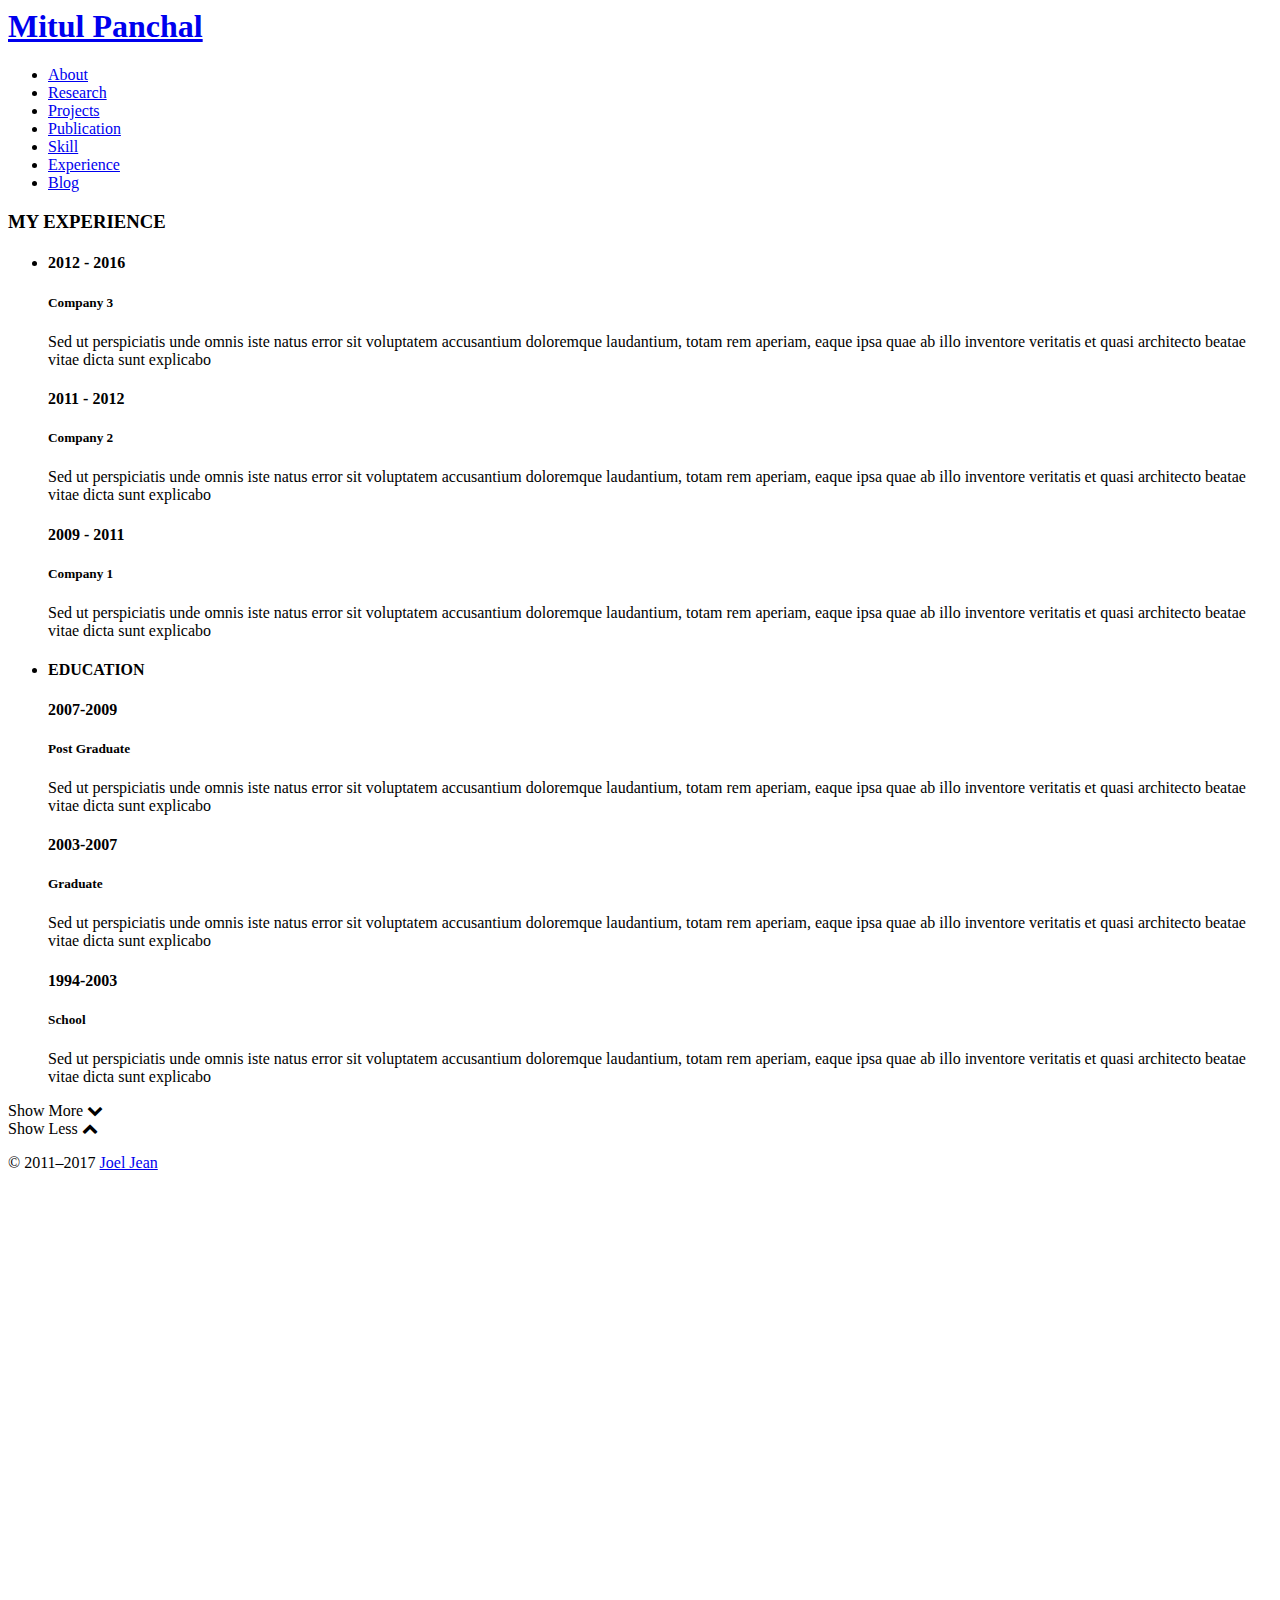
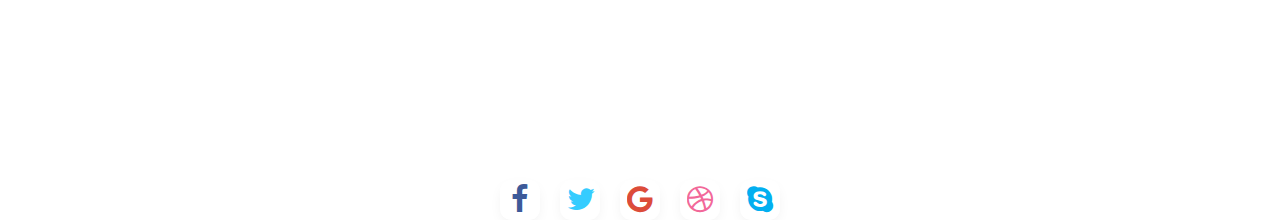
==== experience.html @ 2569d7f1 "Add files via upload" ====
<html class="gr__joeljean_com" lang="en"><head>
	<meta charset="utf-8">
	<title>Mitul Panchal-Data Scientist</title>
	<meta name="description" content="Personal website of Joel Jean, MIT PhD student in Electrical Engineering">
	<link rel="stylesheet" type="text/css" href="/home/mitul/Desktop/Personal_Website/main.css">
	<!-- <link href="/home/mitul/Desktop/Personal_Website/bootstrap.css" rel="stylesheet" type="text/css" media="all"> -->

<!-- //Custom-Files -->

<!-- Web-Fonts -->


	<link rel="stylesheet" href="https://cdnjs.cloudflare.com/ajax/libs/font-awesome/4.7.0/css/font-awesome.min.css">

<style type="text/css">
    @import '//codepen.io/chrisdothtml/pen/ojLzJK.css';
.social-btns .btn,
.social-btns .btn:before,
.social-btns .btn .fa {
  -webkit-transition: all 0.35s;
  transition: all 0.35s;
  -webkit-transition-timing-function: cubic-bezier(0.31, -0.105, 0.43, 1.59);
          transition-timing-function: cubic-bezier(0.31, -0.105, 0.43, 1.59);
}
.social-btns .btn:before {
  top: 0;
  left: -110%;
}
.social-btns .btn .fa {
  -webkit-transform: scale(0.8);
          transform: scale(0.8);
}
.social-btns .btn.facebook:before {
  background-color: #3b5998;
}
.social-btns .btn.facebook .fa {
  color: #3b5998;
}
.social-btns .btn.twitter:before {
  background-color: #3cf;
}
.social-btns .btn.twitter .fa {
  color: #3cf;
}
.social-btns .btn.google:before {
  background-color: #dc4a38;
}
.social-btns .btn.google .fa {
  color: #dc4a38;
}
.social-btns .btn.dribbble:before {
  background-color: #f26798;
}
.social-btns .btn.dribbble .fa {
  color: #f26798;
}
.social-btns .btn.skype:before {
  background-color: #00aff0;
}
.social-btns .btn.skype .fa {
  color: #00aff0;
}
.social-btns .btn:focus:before,
.social-btns .btn:hover:before {
  top: -10%;
  left: -10%;
}
.social-btns .btn:focus .fa,
.social-btns .btn:hover .fa {
  color: #fff;
  -webkit-transform: scale(1);
          transform: scale(1);
}
.social-btns {
  height: 40px;
  margin: auto;
  font-size: 0;
  text-align: center;
  position: absolute;
  top: 3400 ;
  bottom: 0;
  left: 0;
  right: 0;
}
.social-btns .btn {
  display: inline-block;
  background-color: #fff;
  width: 40px;
  height: 40px;
  line-height: 90px;
  margin: 0 10px;
  text-align: center;
  position: relative;
  overflow: hidden;
  border-radius: 28%;
  box-shadow: 0 5px 15px -5px rgba(0,0,0,0.1);
  opacity: 0.99;
}
.social-btns .btn:before {
  content: '';
  width: 12%;
  height: 12%;
  position: absolute;
  -webkit-transform: rotate(45deg);
          transform: rotate(45deg);
}
.social-btns .btn .fa {
  font-size: 38px;
  vertical-align: middle;
}

</style>
	<!--[if IE]>
		<script src="http://html5shiv.googlecode.com/svn/trunk/html5.js"></script>
	<![endif]-->
	<!--[if lte IE 7]>
		<script src="js/IE8.js" type="text/javascript"></script>
	<![endif]-->
	<!--[if lt IE 7]>
		<link rel="stylesheet" type="text/css" media="all" href="css/ie6.css"/>
	<![endif]-->
</head>

<body id="index" class="home" data-gr-c-s-loaded="true">
<header id="banner" class="body">
	<h1><a href="index.html">Mitul Panchal<!-- <br /><strong>Student for life.</strong> --></a></h1>
	<nav><ul>
		<!--<li><a href="index.html">Home</a></li> -->
		<li class="active"><a href="index.html">About</a></li>
		<li><a href="research.html">Research</a></li>
        <li><a href="project.html">Projects</a></li>
		<li><a href="publication.html">Publication</a></li>
		<li><a href="skill.html">Skill</a></li>
		<li><a href="#">Experience</a></li>
		<li><a href="https://ahduni.wordpress.com">Blog</a></li>
	</ul></nav>
</header><!-- /#banner -->	

<aside id="featured" class="body">
	
<!-- Experience-starts-here -->
	<div class="aitsresumewthree" id="experience">
		<div class="container">
			<div class="aitsresumewthree-tag">
				<h3 class="title">MY EXPERIENCE</h3>
			</div>
			<div class="load_more">
				<ul id="myList">
					<li class="aitsaitsresumewthreeli-1">
						<div class="l_g">
							<div class="l_g_r g_r">
								<div class="work">
									<div class="work-info"> 
										<div class="col-md-6 work-grid work-left"> 
											<h4>2012 - 2016</h4>
										</div>
										<div class="col-md-6 work-grid work-right"> 
											<h5>Company 3</h5>
											<p>Sed ut perspiciatis unde omnis iste natus error sit voluptatem accusantium doloremque laudantium, totam rem aperiam, eaque ipsa quae ab illo inventore veritatis et quasi architecto beatae vitae dicta sunt explicabo </p>
										</div>
										<div class="clearfix"> </div>
									</div>
									<div class="work-info"> 
										<div class="col-md-6 work-grid work-right work-right2"> 
											<h4>2011 - 2012</h4>
										</div>
										<div class="col-md-6 work-grid work-left work-left2"> 
											<h5>Company 2</h5>
											<p>Sed ut perspiciatis unde omnis iste natus error sit voluptatem accusantium doloremque laudantium, totam rem aperiam, eaque ipsa quae ab illo inventore veritatis et quasi architecto beatae vitae dicta sunt explicabo </p>
										</div>
										<div class="clearfix"> </div>
									</div>
									<div class="work-info"> 
										<div class="col-md-6 work-grid work-left"> 
											<h4>2009 - 2011</h4>
										</div>
										<div class="col-md-6 work-grid work-right"> 
											<h5 class="comp">Company 1</h5>
											<p>Sed ut perspiciatis unde omnis iste natus error sit voluptatem accusantium doloremque laudantium, totam rem aperiam, eaque ipsa quae ab illo inventore veritatis et quasi architecto beatae vitae dicta sunt explicabo </p>
										</div>
										<div class="clearfix"> </div>
									</div>
								</div>
							</div>
						</div>
					</li>
					<li>
						<div class="l_g">
							<div class="l_g_r g_r">
								<div class="work">
									<h4 class="title title2">EDUCATION</h4>
									<div class="work-info"> 
										<div class="col-md-6 work-grid work-left"> 
											<h4>2007-2009</h4>
										</div>
										<div class="col-md-6 work-grid work-right"> 
											<h5 class="univ">Post Graduate</h5>
											<p>Sed ut perspiciatis unde omnis iste natus error sit voluptatem accusantium doloremque laudantium, totam rem aperiam, eaque ipsa quae ab illo inventore veritatis et quasi architecto beatae vitae dicta sunt explicabo </p>
										</div>
										<div class="clearfix"> </div>
									</div>
									<div class="work-info"> 
										<div class="col-md-6 work-grid work-right work-right2"> 
											<h4>2003-2007</h4>
										</div>
										<div class="col-md-6 work-grid work-left work-left2"> 
											<h5>Graduate</h5>
											<p>Sed ut perspiciatis unde omnis iste natus error sit voluptatem accusantium doloremque laudantium, totam rem aperiam, eaque ipsa quae ab illo inventore veritatis et quasi architecto beatae vitae dicta sunt explicabo </p>
										</div>
										<div class="clearfix"> </div>
									</div>
									<div class="work-info"> 
										<div class="col-md-6 work-grid work-left"> 
											<h4>1994-2003</h4>
										</div>
										<div class="col-md-6 work-grid work-right"> 
											<h5 class="sch">School</h5>
											<p>Sed ut perspiciatis unde omnis iste natus error sit voluptatem accusantium doloremque laudantium, totam rem aperiam, eaque ipsa quae ab illo inventore veritatis et quasi architecto beatae vitae dicta sunt explicabo </p>
										</div>
										<div class="clearfix"> </div>
									</div>
								</div>
							</div>
						</div>
					</li>
				</ul>
				<div class="wow fadeInUp" id="loadMore">Show More <i class="fa fa-chevron-down" aria-hidden="true"></i></div>
				<div class="wow fadeInDown" id="showLess">Show Less <i class="fa fa-chevron-up" aria-hidden="true"></i></div>
			</div>
		</div>
	</div>


<!--		<figure>
			<img src="images/joel-mom-usaf-marathon.jpg" alt="Joel and Mom after USAF Marathon 2012" width="350px" height="511px"/>
           <figcaption>With Mom at the 2012 US Air Force Marathon.</figcaption>
		</figure>-->
        
	<!-- <p>20161203: <a href="	https://medium.com/@joeljean/im-living-in-a-carbon-bubble-literally-b7c391e8ab6">I'm living in a carbon bubble. Literally.</a> - I monitored CO2 levels in my bedroom for 2 years. Here are the results.</p>
		<p>20150103: <a href="https://www.quora.com/What-is-the-future-of-solar-energy">What is the Future of Solar Energy?</a> - An answer on Quora</p>
		<p>20130830: <a href="http://joeljean.wordpress.com/2013/08/30/googling-grad-students/">Googling Grad Students</a> - A fun sad-grad plot that ended up on <a href="http://www.phdcomics.com/comics/archive.php?comicid=1626">PhD Comics</a>.</p>
        <p>20130730: <a href="http://joeljean.wordpress.com/2013/07/30/just-the-future/">It's Just the Future of the World. No Big Deal.</a> - Climate change, air pollution, and  future energy technologies</p>
        <p>20130120: <a href="http://joeljean.wordpress.com/2013/01/20/elements/">Energy-Critical Elements: Why You Should Care About Chemistry</a> - An overview of materials availability issues for renewable energy</p>
        <p>20120219: <a href="http://joeljean.wordpress.com/2012/02/19/who-cares-about-science/">Who Cares About Science?</a> - Some thoughts on science and engineering research</p>
        <p>20111016: <a href="http://joeljean.wordpress.com/2011/10/16/grad-school-engineering/">Going to Grad School in Engineering</a> - Thoughts on choosing a graduate program in science and engineering</p>
 	    <p>20110710: <a href="http://joeljean.wordpress.com/2011/07/10/cardinal-numbers/">Cardinal Numbers</a> - Some Stanford statistics</p>
		<p>20110616: <a href="http://joeljean.wordpress.com/2011/06/16/a-stanford-farewell/">A Stanford Farewell</a> - A heartfelt farewell to the Farm</p>
        <p>20100802: <a href="http://joeljean.wordpress.com/2010/08/02/10-reasons-to-visit-china/">10 Reasons to Visit China</a> - A taste of my term abroad in Beijing (at Peking University) in 2010</p>
        <p>20100627: <a href="http://joeljean.wordpress.com/2010/06/27/10-things-you-wont-miss/">10 Things You Won't Miss Until They're Gone</a> - Observations about life in China</p>
 -->
</aside><!-- /#featured -->

<div class="social-btns"><a class="btn facebook" href="#"><i class="fa fa-facebook"></i></a><a class="btn twitter" href="#"><i class="fa fa-twitter"></i></a><a class="btn google" href="#"><i class="fa fa-google"></i></a><a class="btn dribbble" href="#"><i class="fa fa-dribbble"></i></a><a class="btn skype" href="#"><i class="fa fa-skype"></i></a>
</div>
<footer id="contentinfo" class="body">
	<p>© 2011–2017 <a href="index.html" rel="me">Joel Jean</a></p>
</footer><!-- /#contentinfo -->


</body><span class="gr__tooltip"><span class="gr__tooltip-content"></span><i class="gr__tooltip-logo"></i><span class="gr__triangle"></span></span></html>
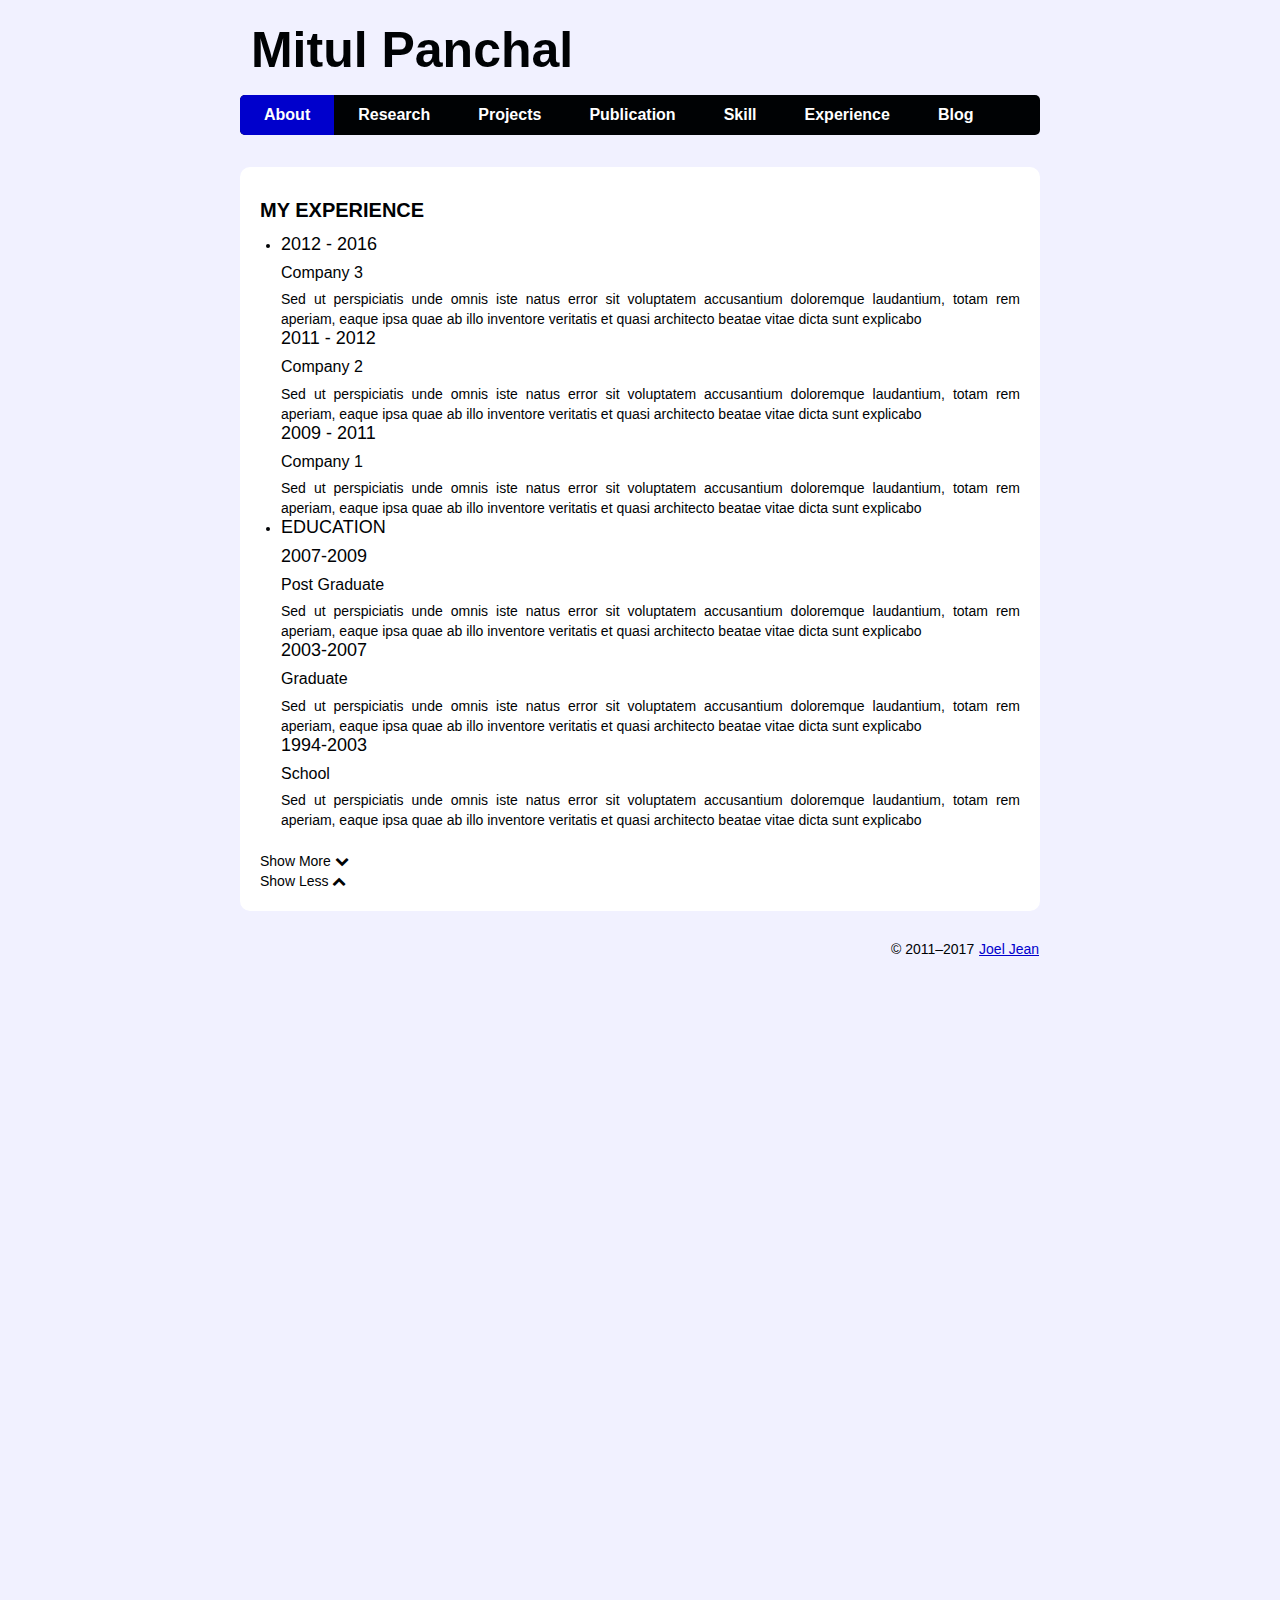
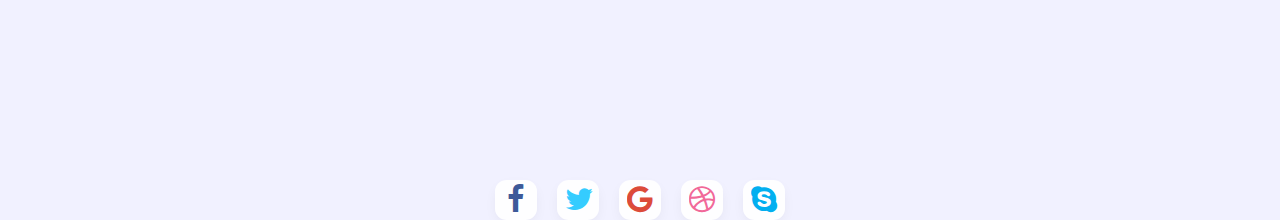
==== commit ad4c295f: "Add files via upload" ====
--- a/experience.html
+++ b/experience.html
@@ -2,7 +2,7 @@
 	<meta charset="utf-8">
 	<title>Mitul Panchal-Data Scientist</title>
 	<meta name="description" content="Personal website of Joel Jean, MIT PhD student in Electrical Engineering">
-	<link rel="stylesheet" type="text/css" href="/home/mitul/Desktop/Personal_Website/main.css">
+	<link rel="stylesheet" type="text/css" href="main.css">
 	<!-- <link href="/home/mitul/Desktop/Personal_Website/bootstrap.css" rel="stylesheet" type="text/css" media="all"> -->
 
 <!-- //Custom-Files -->
--- a/main.css
+++ b/main.css
@@ -0,0 +1,382 @@
+/*
+	Main stylesheet for joeljean.com
+	Last Modified: 08/21/11
+*/
+
+/* Imports */
+@import url("reset.css");
+@import url("global-forms.css");
+
+/* Defaults */
+sup {font-size:xx-small; vertical-align:super;}
+sub {font-size:xx-small; vertical-align:sub;}
+
+
+/*** Global ***/
+/* Body */
+body {
+	background: #F1F1FF url("../images/bg.png") no-repeat;
+	color: #000204;
+	font-family: "HelveticaNeue-Light", "Helvetica Neue Light", "Helvetica Neue", Helvetica, Arial, "Lucida Grande", sans-serif;/*Helvetica, Arial, Verdana, sans-serif;*/
+	font-size: 87.5%; /* base font = 14px*/
+	font-weight: 300;
+	line-height: 1.429; /* 1.429*current font size = 20px */
+	margin: 0;
+	padding: 0;
+	text-align: left;
+}
+
+/* Headings */
+h2 {font-size: 1.571em;} /* 22px */
+h3 {font-size: 1.429em;} /* 20px */
+h4 {font-size: 1.286em;} /* 18px */
+h5 {font-size: 1.143em;} /* 16px */
+h6 {font-size: 1em;} /* 14px */
+
+h2, h3, h4, h5, h6 {
+	font-weight: 400; /* 100-900, 400=normal, 700=bold */
+	line-height: 1.1;
+	margin-bottom: .5em;
+}
+
+/* Anchors */
+a {outline: 0;}
+a img {border: 0px; text-decoration: none;}
+a:link, a:visited {
+	color: #0000CC;
+	padding: 0 1px; /* top/bottom padding = 0, left/right padding = 1 */
+	text-decoration: underline;
+}
+a:hover, a:active {
+	background-color: #4444FF;
+	color: #FFF;
+	text-decoration: none;
+	text-shadow: 1px 1px 1px #333; /* x, y, blur, color */
+}
+
+/* Paragraphs */
+p {margin-bottom: 1.143em;} /* 16px */
+* p:last-child {margin-bottom: 0;} 
+
+strong, b {font-weight: bold;}
+em, i {font-style: italic;}
+
+::-moz-selection {background: #7777FF; color: #EEE;}
+::selection {background: #7777FF; color: #EEE;}
+
+/* Lists */
+ul {
+	list-style: disc outside none;
+	margin: 1em 0 1.5em 1.5em; /* top/right/bottom/left */	
+}
+
+ul ul {
+	list-style: circle outside none;
+	margin: 0 0 0 1.5em; /* top/right/bottom/left */	
+}
+
+ol {
+	list-style: decimal outside;
+	margin: 1em 0 1.5em 1.5em;
+}
+
+dl {margin: 0 0 1.5em 0;} /* Definition Lists */
+dt {font-weight: bold;}
+dd {margin-left: 1.5em;}
+
+/* Quotes */
+blockquote {font-style: italic;}
+cite {}
+
+q {} /* In-line quotes */
+
+/* Tables */
+table {margin: .5em auto 1.5em auto; width: 98%;}
+thead th {padding: .5em .4em; text-align: left;}
+thead td {}
+tbody td {padding: .5em .4em;}
+tbody th {}
+tbody .alt td {}
+tbody .alt th {}
+tfoot th {}
+tfoot td {}
+
+/* HTML5 Tags */
+header, section, footer, aside, nav, article, figure {
+	display: block;
+}
+
+
+/*** Layout ***/
+.body {clear: both; margin: 0 auto; width: 800px;} /* clear: no floating elements allowed on left or right */
+img.right, figure.right {float: right; margin: 0 0 2em 2em;} /* for post side content */
+img.left, figure.left {float: left; margin: 0 0 2em 2em;}
+
+
+/*** Header ***/
+#banner {
+	margin: 0 auto;
+	padding: 2.5em 0 0 0;
+}
+#banner h1 {font-size: 3.571em; line-height: .6;}
+#banner h1 a:link, #banner h1 a:visited {
+	color: #000204;
+	display: block;
+	font-weight: bold;
+	margin: 0 0 .6em .2em;
+	text-decoration: none;
+	width: 427px;
+}
+#banner h1 a:hover, #banner h1 a:active {
+	background: none;
+	color: #0000CC;
+	text-shadow: none;
+}
+#banner h1 strong {font-size: 0.3em; font-weight: normal;}
+#banner nav {
+	background: #000204;
+	font-size: 1.143em;
+	font-weight: bold;
+	height: 40px;
+	line-height: 30px;
+	margin: 0 auto 2em auto;
+	padding: 0;
+	text-align: center;
+	width: 800px;
+	
+	border-radius: 5px; /* rounded corners */
+	-moz-border-radius: 5px;
+	-webkit-border-radius: 5px;
+}
+
+#banner nav ul {list-style: none; margin: 0 auto; width: 800px;}
+#banner nav li {float: left; display: inline; margin: 0;}
+
+#banner nav a:link, #banner nav a:visited {
+	color: #FFF;
+	display: inline-block;
+	height: 30px;
+	padding: 5px 1.5em;
+	text-decoration: none;
+}
+#banner nav a:hover, #banner nav a:active,
+#banner nav .active a:link, #banner nav .active a:visited {
+	background: #0000CC;
+	color: #FFF;
+	text-shadow: none !important; /* !important really not necessary here... */
+}
+
+#banner nav li:first-child a { /* rounds off left corners of first nav link (on hover, to match navbar) */
+	border-top-left-radius: 5px;
+	-moz-border-radius-topleft: 5px;
+	-webkit-border-top-left-radius: 5px;
+	
+	border-bottom-left-radius: 5px;
+	-moz-border-radius-bottomleft: 5px;
+	-webkit-border-bottom-left-radius: 5px;
+}
+
+
+/*** Featured ***/
+#featured {
+	background: #FFF;
+	margin-bottom: 2em;
+	overflow: hidden;
+	padding: 20px;
+	width: 760px;
+	text-align: justify;
+
+	border-radius: 10px;
+	-moz-border-radius: 10px;
+	-webkit-border-radius: 10px;
+}
+
+#featured iframe {
+	display: block;
+	margin-left: auto;
+    margin-right: auto;
+}
+
+#featured figure {
+	border: 0px solid #EEE;
+	float: right;
+	margin: .786em 1em .5em 2.5em;
+	font-size: 0.8em;
+	font-style: italic;
+	font-weight: 500;
+	text-align: center;
+}
+
+#featured figure img {display: block; float: right;}
+
+/* Positioning images on Research/Projects pages */
+/*#featured #onelab {width: 240px;}
+#featured #pete {width: 240px;}
+#featured #nem-relay {width: 240px; margin-top: .5em;}
+#featured #mindset {width: 140px; margin-top: .3em;}*/
+
+#featured #project {display: block; float: right;}
+
+#featured h2 {
+	color: #0000CC;
+	font-size: 1.714em;
+	margin-bottom: 0.5em;
+	font-weight: bold;
+}
+#featured h2 a:link, #featured h2 a:visited {
+	text-decoration: none;
+}
+#featured h3 {
+	margin-top: 0.6em;
+	font-weight: bold;
+}
+
+#featured h3 a:link, #featured h3 a:visited,
+#featured h4 a:link, #featured h4 a:visited {
+	color: #000204;
+	text-decoration: none;
+}
+#featured h3 a:hover, #featured h3 a:active,
+#featured h4 a:hover, #featured h4 a:active {
+	color: #FFF;
+}
+
+/* Formats class titles on Classes page */
+#featured #classes h4 {
+	text-indent: 2em;
+	font-size: 1.143em;
+}
+
+
+/* Indents status updates on Home page */
+#featured #status h3 {
+	text-indent: 2em;
+}
+#featured #status h4 {
+	font-size: 1em; /* 14px */ 
+	text-indent: 5em;
+}
+#featured #status h5 {
+	font-size: .8em; 
+	text-indent: 10em;
+}
+/*#featured #status h4:nth-child(7),
+#featured #status h4:nth-child(11) {
+	margin-bottom: 1.5em;
+}
+*/
+#featured #research-projects h4,
+#featured #projects h4 {
+	font-size: 1.143em; /* 16px */
+	font-style: italic;
+}
+
+
+/*** Body ***/
+#content {
+	background: #FFF;
+	margin-bottom: 2em;
+	overflow: hidden;
+	padding: 20px 20px;
+	width: 760px;
+	
+	border-radius: 10px;
+	-moz-border-radius: 10px;
+	-webkit-border-radius: 10px;
+}
+
+
+/*** Extras ***/
+#extras {margin: 0 auto 3em auto; overflow: hidden;}
+
+#extras ul {list-style: none; margin: 0;}
+#extras li {border-bottom: 1px solid #FFF;} /* white line under each item */
+#extras h2 {
+	color: #0000CC;
+	font-size: 1.429em; /* 20px */
+	margin-bottom: .25em;
+	padding: 0 3px;
+}
+
+#extras a:link, #extras a:visited {
+	color: #333;
+	display: block;
+	border-bottom: 1px solid #F4E3E3;
+	text-decoration: none;
+	padding: .3em .25em;
+}
+#extras a:hover, #extras a:active {
+	color: #FFF;
+}
+
+
+/* Blogroll */
+#extras .blogroll {
+	float: left;
+	width: 615px;
+}
+
+#extras .blogroll li { /* 3 columns of links */
+	float: left;
+	margin: 0 20px 0 0;
+	width: 185px;
+}
+
+/* Social */
+#extras .social {
+	float: right;
+	width: 175px;
+}
+
+/* Removes bottom border from nth elements from bottom... */
+#extras li:last-child, #extras li:last-child a {border: 0;}
+#extras .blogroll li:nth-last-child(2), #extras .blogroll li:nth-last-child(3), #extras .blogroll li:nth-last-child(2) a, #extras .blogroll li:nth-last-child(3) a {border: 0;}
+
+/* Add social icons using CSS3 selectors */
+#extras div[class='social'] a {
+	background-repeat: no-repeat;
+	background-position: 3px 6px;
+	padding-left: 25px;
+}
+/* Icons */
+.social a[href*="gmail.com"] {background-image: url("../images/icons/email_16.png");}
+.social a[href*="mit.edu"] {background-image: url("../images/icons/email_16.png");}
+.social a[href*="facebook.com"] {background-image: url("../images/icons/facebook_16.png");}
+.social a[href*="flavors.me"] {background-image: url("../images/icons/flavors_16.png");}
+.social a[href*="google.com"] {background-image: url("../images/icons/google_16.png");}
+.social a[href*="plus.google.com"] {background-image: url("../images/icons/google_plus_16.png");}
+.social a[href*="linkedin.com"] {background-image: url("../images/icons/linkedin_16.png");}
+.social a[href*="quora.com"] {background-image: url("../images/icons/quora_16.png");}
+.social a[href*="wordpress.com"] {background-image: url("../images/icons/wordpress_16.png");}
+
+/*** About ***/
+#about {
+	background: #FFF;
+	font-style: normal;
+	margin-bottom: 2em;
+	overflow: hidden;
+	padding: 20px;
+	text-align: left;
+	width: 760px;
+	
+	border-radius: 10px;
+	-moz-border-radius: 10px;
+	-webkit-border-radius: 10px;
+}
+#about .primary {float: left; width: 160px; margin-top: 10px}
+#about .primary strong {
+	color: #C64350;
+	display: block;
+	font-size: 1.6em;
+}
+#about .photo {float: left; margin: 10px 20px 10px 50px;}
+#about .url:link, #about .url:visited {font-size: 1.4em; text-decoration: none;}
+#about .role {font-size: 1.2em;}
+#about .bio1 {float: left; width: 180px; margin-top: 17px; font-size: 1.2em}
+#about .bio2 {float: left; width: 180px; margin-top: 17px; font-size: 1.2em}
+
+/*** Footer ***/
+#contentinfo {
+	padding-bottom: 2em;
+	text-align: right;
+}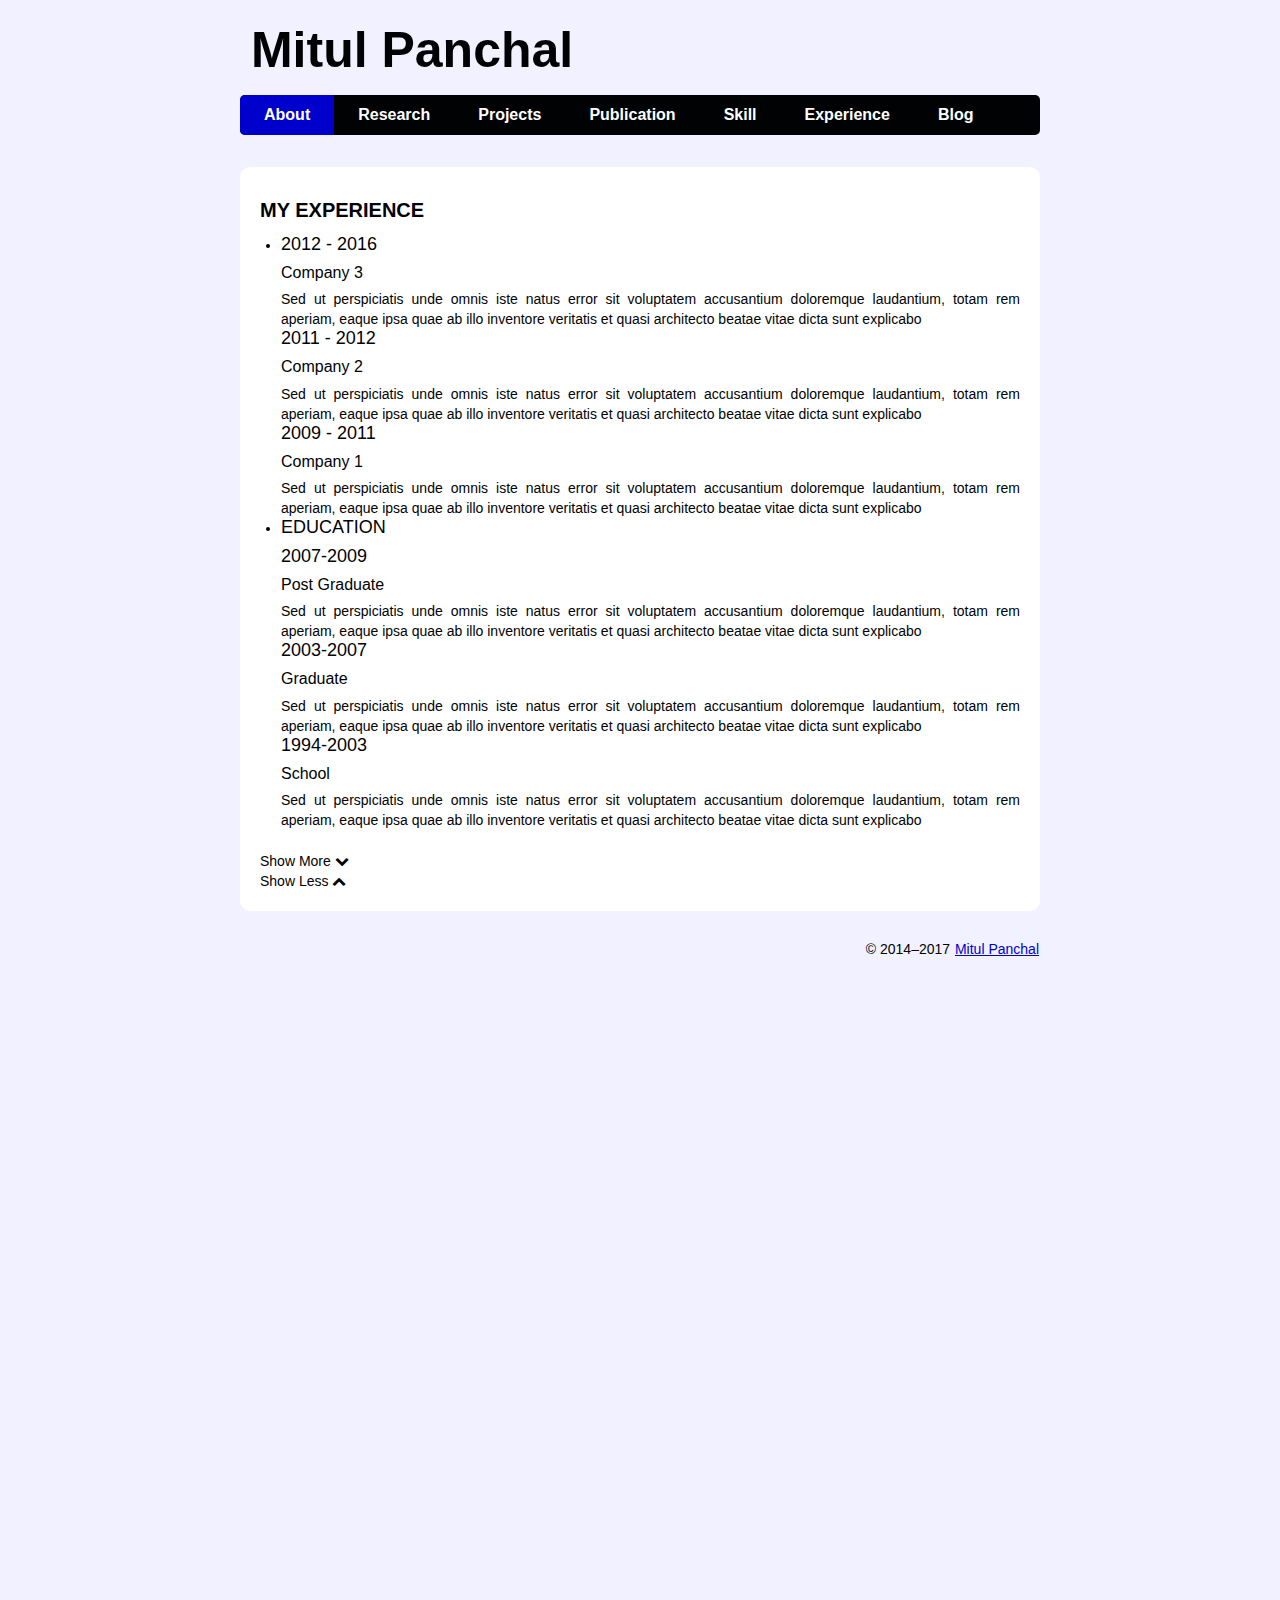
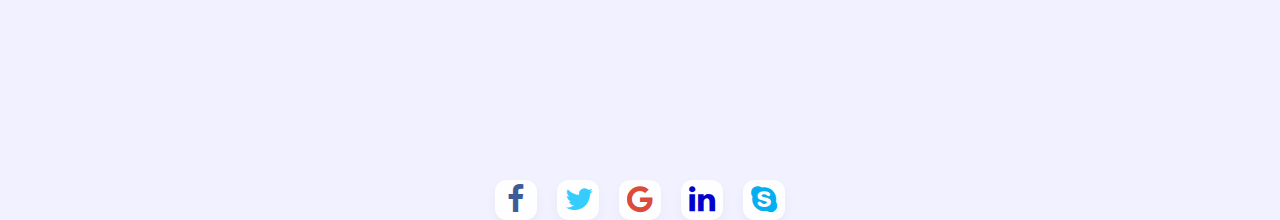
==== commit 7d03347e: "Add files via upload" ====
--- a/experience.html
+++ b/experience.html
@@ -13,7 +13,7 @@
 	<link rel="stylesheet" href="https://cdnjs.cloudflare.com/ajax/libs/font-awesome/4.7.0/css/font-awesome.min.css">
 
 <style type="text/css">
-    @import '//codepen.io/chrisdothtml/pen/ojLzJK.css';
+    /*@import '//codepen.io/chrisdothtml/pen/ojLzJK.css';*/
 .social-btns .btn,
 .social-btns .btn:before,
 .social-btns .btn .fa {
@@ -250,10 +250,15 @@
  -->
 </aside><!-- /#featured -->
 
-<div class="social-btns"><a class="btn facebook" href="#"><i class="fa fa-facebook"></i></a><a class="btn twitter" href="#"><i class="fa fa-twitter"></i></a><a class="btn google" href="#"><i class="fa fa-google"></i></a><a class="btn dribbble" href="#"><i class="fa fa-dribbble"></i></a><a class="btn skype" href="#"><i class="fa fa-skype"></i></a>
+<div class="social-btns">
+<a class="btn facebook" href="https://www.facebook.com/modasawala"><i class="fa fa-facebook"></i></a>
+<a class="btn twitter" href="https://twitter.com/Mitul_N_Panchal"><i class="fa fa-twitter"></i></a>
+<a class="btn google" href="https://plus.google.com/112389319886812204094"><i class="fa fa-google"></i></a>
+<a class="btn linkedin" href="https://www.linkedin.com/in/mitul-panchal/"><i class="fa fa-linkedin"></i></a>
+<a class="btn skype" href="#"><i class="fa fa-skype"></i></a>
 </div>
 <footer id="contentinfo" class="body">
-	<p>© 2011–2017 <a href="index.html" rel="me">Joel Jean</a></p>
+	<p>© 2014–2017 <a href="index.html" rel="me">Mitul Panchal</a></p>
 </footer><!-- /#contentinfo -->
 
 
--- a/main.css
+++ b/main.css
@@ -15,9 +15,9 @@
 /*** Global ***/
 /* Body */
 body {
-	background: #F1F1FF url("../images/bg.png") no-repeat;
+	background: #F1F1FF url("") no-repeat;
 	color: #000204;
-	font-family: "HelveticaNeue-Light", "Helvetica Neue Light", "Helvetica Neue", Helvetica, Arial, "Lucida Grande", sans-serif;/*Helvetica, Arial, Verdana, sans-serif;*/
+	font-family: "HelveticaNeue-Light", "Helvetica Neue Light", "Helvetica Neue", "Helvetica", Arial, "Lucida Grande", sans-serif;/*Helvetica, Arial, Verdana, sans-serif;*/
 	font-size: 87.5%; /* base font = 14px*/
 	font-weight: 300;
 	line-height: 1.429; /* 1.429*current font size = 20px */
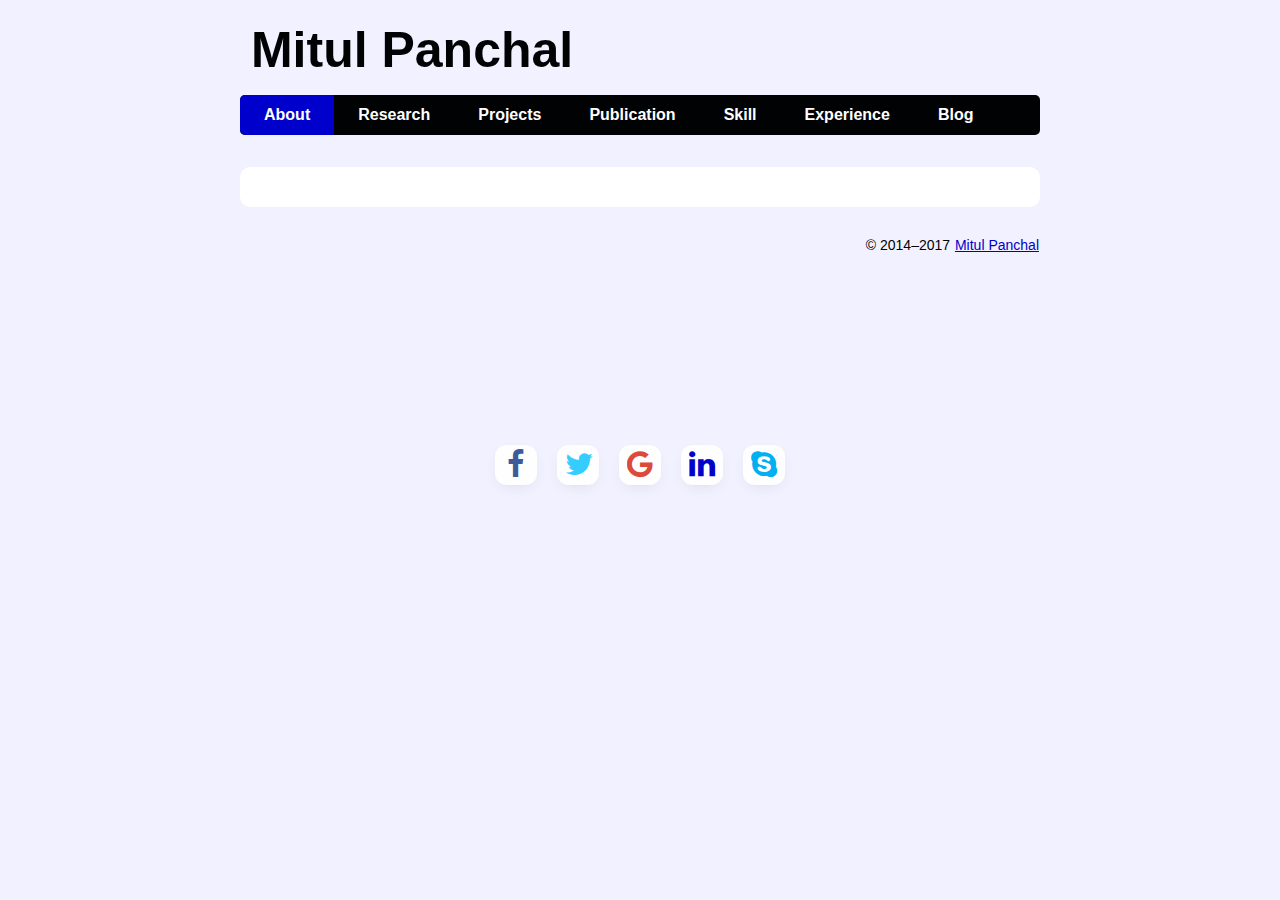
==== commit fdb30064: "Add files via upload" ====
--- a/experience.html
+++ b/experience.html
@@ -77,7 +77,7 @@
   font-size: 0;
   text-align: center;
   position: absolute;
-  top: 3400 ;
+  top: 30 ;
   bottom: 0;
   left: 0;
   right: 0;
@@ -139,96 +139,7 @@
 <aside id="featured" class="body">
 	
 <!-- Experience-starts-here -->
-	<div class="aitsresumewthree" id="experience">
-		<div class="container">
-			<div class="aitsresumewthree-tag">
-				<h3 class="title">MY EXPERIENCE</h3>
-			</div>
-			<div class="load_more">
-				<ul id="myList">
-					<li class="aitsaitsresumewthreeli-1">
-						<div class="l_g">
-							<div class="l_g_r g_r">
-								<div class="work">
-									<div class="work-info"> 
-										<div class="col-md-6 work-grid work-left"> 
-											<h4>2012 - 2016</h4>
-										</div>
-										<div class="col-md-6 work-grid work-right"> 
-											<h5>Company 3</h5>
-											<p>Sed ut perspiciatis unde omnis iste natus error sit voluptatem accusantium doloremque laudantium, totam rem aperiam, eaque ipsa quae ab illo inventore veritatis et quasi architecto beatae vitae dicta sunt explicabo </p>
-										</div>
-										<div class="clearfix"> </div>
-									</div>
-									<div class="work-info"> 
-										<div class="col-md-6 work-grid work-right work-right2"> 
-											<h4>2011 - 2012</h4>
-										</div>
-										<div class="col-md-6 work-grid work-left work-left2"> 
-											<h5>Company 2</h5>
-											<p>Sed ut perspiciatis unde omnis iste natus error sit voluptatem accusantium doloremque laudantium, totam rem aperiam, eaque ipsa quae ab illo inventore veritatis et quasi architecto beatae vitae dicta sunt explicabo </p>
-										</div>
-										<div class="clearfix"> </div>
-									</div>
-									<div class="work-info"> 
-										<div class="col-md-6 work-grid work-left"> 
-											<h4>2009 - 2011</h4>
-										</div>
-										<div class="col-md-6 work-grid work-right"> 
-											<h5 class="comp">Company 1</h5>
-											<p>Sed ut perspiciatis unde omnis iste natus error sit voluptatem accusantium doloremque laudantium, totam rem aperiam, eaque ipsa quae ab illo inventore veritatis et quasi architecto beatae vitae dicta sunt explicabo </p>
-										</div>
-										<div class="clearfix"> </div>
-									</div>
-								</div>
-							</div>
-						</div>
-					</li>
-					<li>
-						<div class="l_g">
-							<div class="l_g_r g_r">
-								<div class="work">
-									<h4 class="title title2">EDUCATION</h4>
-									<div class="work-info"> 
-										<div class="col-md-6 work-grid work-left"> 
-											<h4>2007-2009</h4>
-										</div>
-										<div class="col-md-6 work-grid work-right"> 
-											<h5 class="univ">Post Graduate</h5>
-											<p>Sed ut perspiciatis unde omnis iste natus error sit voluptatem accusantium doloremque laudantium, totam rem aperiam, eaque ipsa quae ab illo inventore veritatis et quasi architecto beatae vitae dicta sunt explicabo </p>
-										</div>
-										<div class="clearfix"> </div>
-									</div>
-									<div class="work-info"> 
-										<div class="col-md-6 work-grid work-right work-right2"> 
-											<h4>2003-2007</h4>
-										</div>
-										<div class="col-md-6 work-grid work-left work-left2"> 
-											<h5>Graduate</h5>
-											<p>Sed ut perspiciatis unde omnis iste natus error sit voluptatem accusantium doloremque laudantium, totam rem aperiam, eaque ipsa quae ab illo inventore veritatis et quasi architecto beatae vitae dicta sunt explicabo </p>
-										</div>
-										<div class="clearfix"> </div>
-									</div>
-									<div class="work-info"> 
-										<div class="col-md-6 work-grid work-left"> 
-											<h4>1994-2003</h4>
-										</div>
-										<div class="col-md-6 work-grid work-right"> 
-											<h5 class="sch">School</h5>
-											<p>Sed ut perspiciatis unde omnis iste natus error sit voluptatem accusantium doloremque laudantium, totam rem aperiam, eaque ipsa quae ab illo inventore veritatis et quasi architecto beatae vitae dicta sunt explicabo </p>
-										</div>
-										<div class="clearfix"> </div>
-									</div>
-								</div>
-							</div>
-						</div>
-					</li>
-				</ul>
-				<div class="wow fadeInUp" id="loadMore">Show More <i class="fa fa-chevron-down" aria-hidden="true"></i></div>
-				<div class="wow fadeInDown" id="showLess">Show Less <i class="fa fa-chevron-up" aria-hidden="true"></i></div>
-			</div>
-		</div>
-	</div>
+	
 
 
 <!--		<figure>
